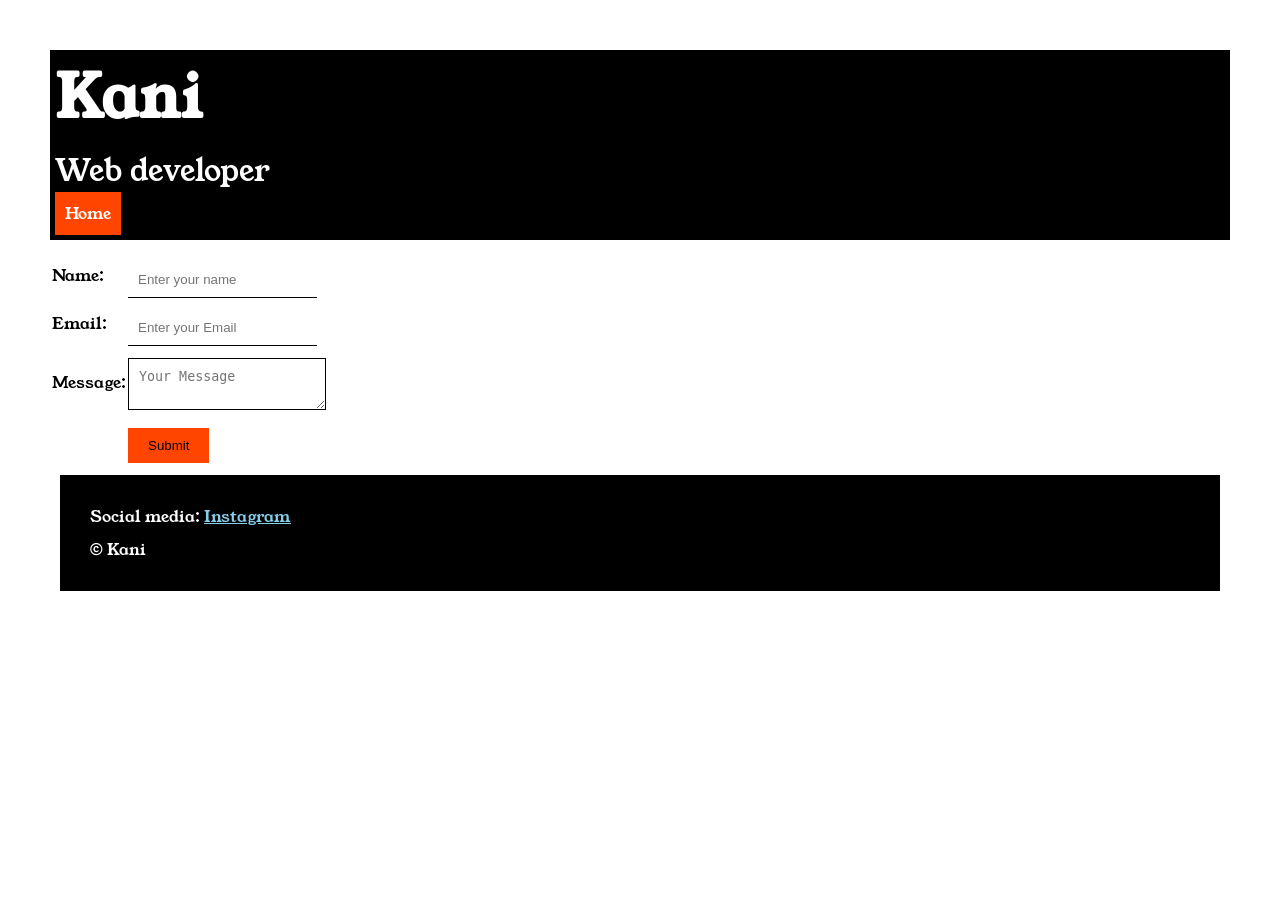
==== Contact.html @ c256cfb8 "Add files via upload" ====
<!DOCTYPE html>
<html lang="en">

<head>
    <meta charset="UTF-8">
    <meta name="viewport" content="width=device-width, initial-scale=1.0">
    <title>Contact</title>
    <link rel="stylesheet" href="style.css">
    <link rel="preconnect" href="https://fonts.googleapis.com">
    <link rel="preconnect" href="https://fonts.gstatic.com" crossorigin>
    <link href="https://fonts.googleapis.com/css2?family=Young+Serif&display=swap" rel="stylesheet">
</head>

<body>
<div class="container">
<div class="section-one">
            <h1 class="section-one__title">Kani</h1>
            <p class="section-one__role">Web developer
            </p>
            <a class="section-one__contact" href="index.html">Home</a>
        </div>
        <div class="contact-form">
<form>
    <table>
        <tr>
            <td>Name:</td>
            <td><input type="text" placeholder="Enter your name" class="contact-form__input"></td>
        </tr>
        <tr>
            <td>Email:</td>
            <td><input type="text" placeholder="Enter your Email" class="contact-form__input"></td>
        </tr>
        <tr>
            <td>Message:</td>
            <td> <textarea placeholder="Your Message" class="contact-form__textarea"></textarea></td>
        </tr>
        <tr>
            <td></td>
            <td><input type="submit"class="contact-form__submit"></td>
        </tr>
    </table>
</form>
        </div>

<div class="section-five">
            <p class="section-five__title">
                
            Social media:
                <a href="https://www.instagram.com/">Instagram</a>
            </p>
            <p class="section-five__desc">&copy Kani</p>
        </div>
</div>
</body>
</html>
---- style.css ----
* {
    margin: 0px;
    padding: 0px;
}

body {
    font-family: "Young Serif", serif;
}

.container {
    padding: 50px;
}

.section-one {
    background-color: black;
    color: white;
    padding: 5px;
}

.section-one__contact {
    background-color: orangered;
    color: white;
    padding-top: 10px;
    padding-bottom: 10px;
    padding-left: 10px;
    padding-right: 10px;
    display: inline-block;
    text-decoration: none;
}

.section-one__title {
    font-size: 60px;
}

.section-one__role {
    font-size: 30px;
    margin-top: 10px;
}

.section-two__title,
.section-three__title,
.section-four__title,
.section-five__title {
    margin: 10px;
}

.section-two__desc,
.section-three__desc,
.section-four__desc,
.section-five__desc {
    margin: 10px;
}

.section-five {
    background-color: black;
    color: white;
    padding: 20px;
    margin: 10px;
}

.section-five__title a {
    color: skyblue;
}

.section-three li,
.section-four li {
    list-style: none;
}

.section-three {
    background-color: #6462fd;
    color: black;
    height: 200px;
    padding: 20px;
    border-radius: 20px;
    display: inline-block;
    vertical-align: top;
}

.section-four {
    background-color: #FE7517;
    color: black;
    padding: 20px;
    height: 200px;
    border-radius: 20px;
    display: inline-block;
    vertical-align: top;
}

.contact-form {
    margin-top: 10px;
}

.contact-form__input,.contact-form__textarea,.contact-form__submit {
    margin-top: 10px;
}
.contact-form__input{
    padding: 10px;
    border: none;
    border-bottom: solid black 1px;
}
.contact-form__textarea{
    padding: 10px;
    border: none;
    border: solid black 1px;
}
.contact-form__submit{
    padding-top: 10px ;
    padding-bottom: 10px;
    padding-left: 20px;
    padding-right: 20px;
    background-color: orangered;
    border: none;

}
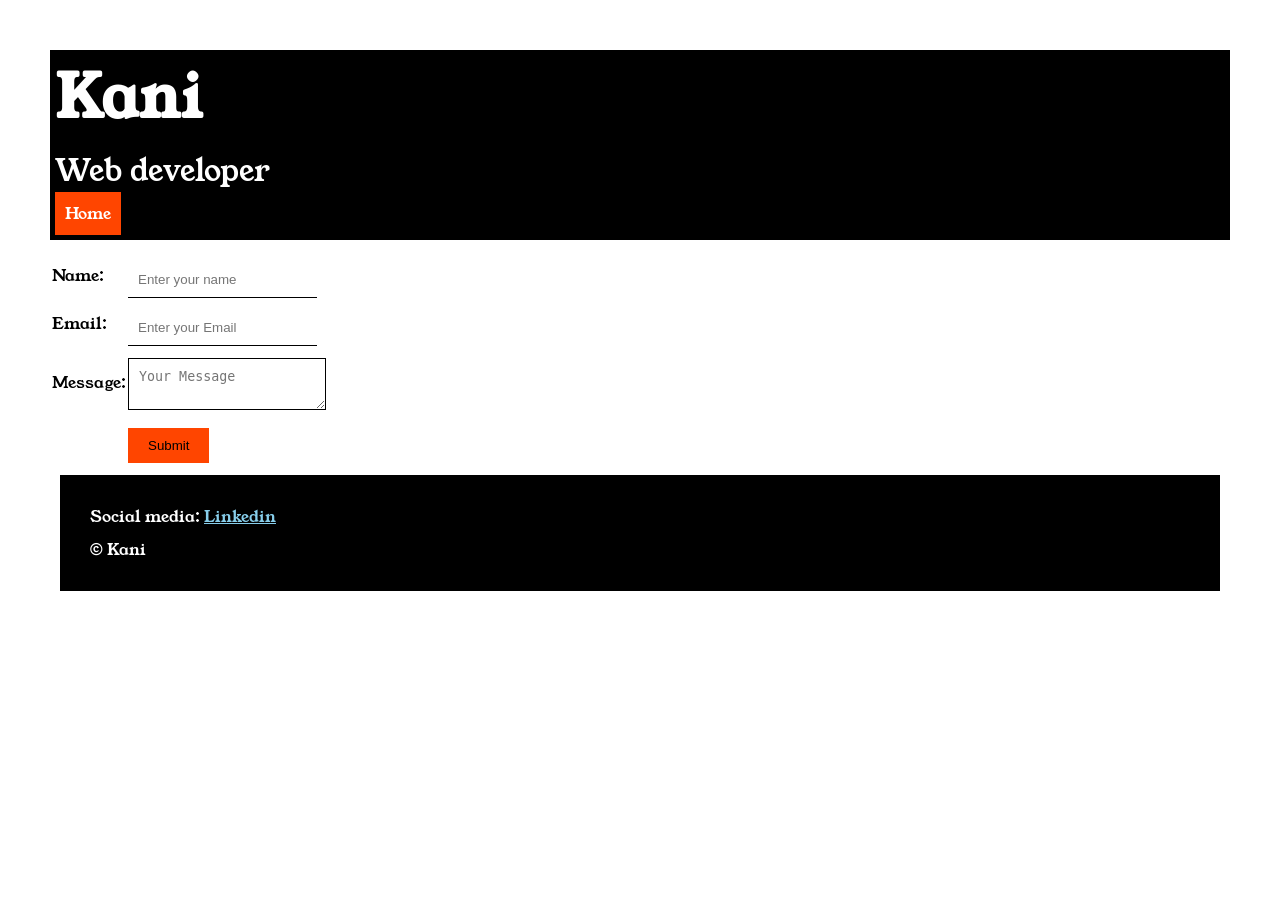
==== commit 10aef3d2: "Update Contact.html" ====
--- a/Contact.html
+++ b/Contact.html
@@ -46,10 +46,11 @@
             <p class="section-five__title">
                 
             Social media:
-                <a href="https://www.instagram.com/">Instagram</a>
+                <a href="https://www.linkedin.com/in/g-k-kani-mozhi-436574222?utm_source=share_via&utm_content=profile&utm_medium=member_android">Linkedin</a>
             </p>
             <p class="section-five__desc">&copy Kani</p>
         </div>
 </div>
 </body>
-</html>+
+</html>
